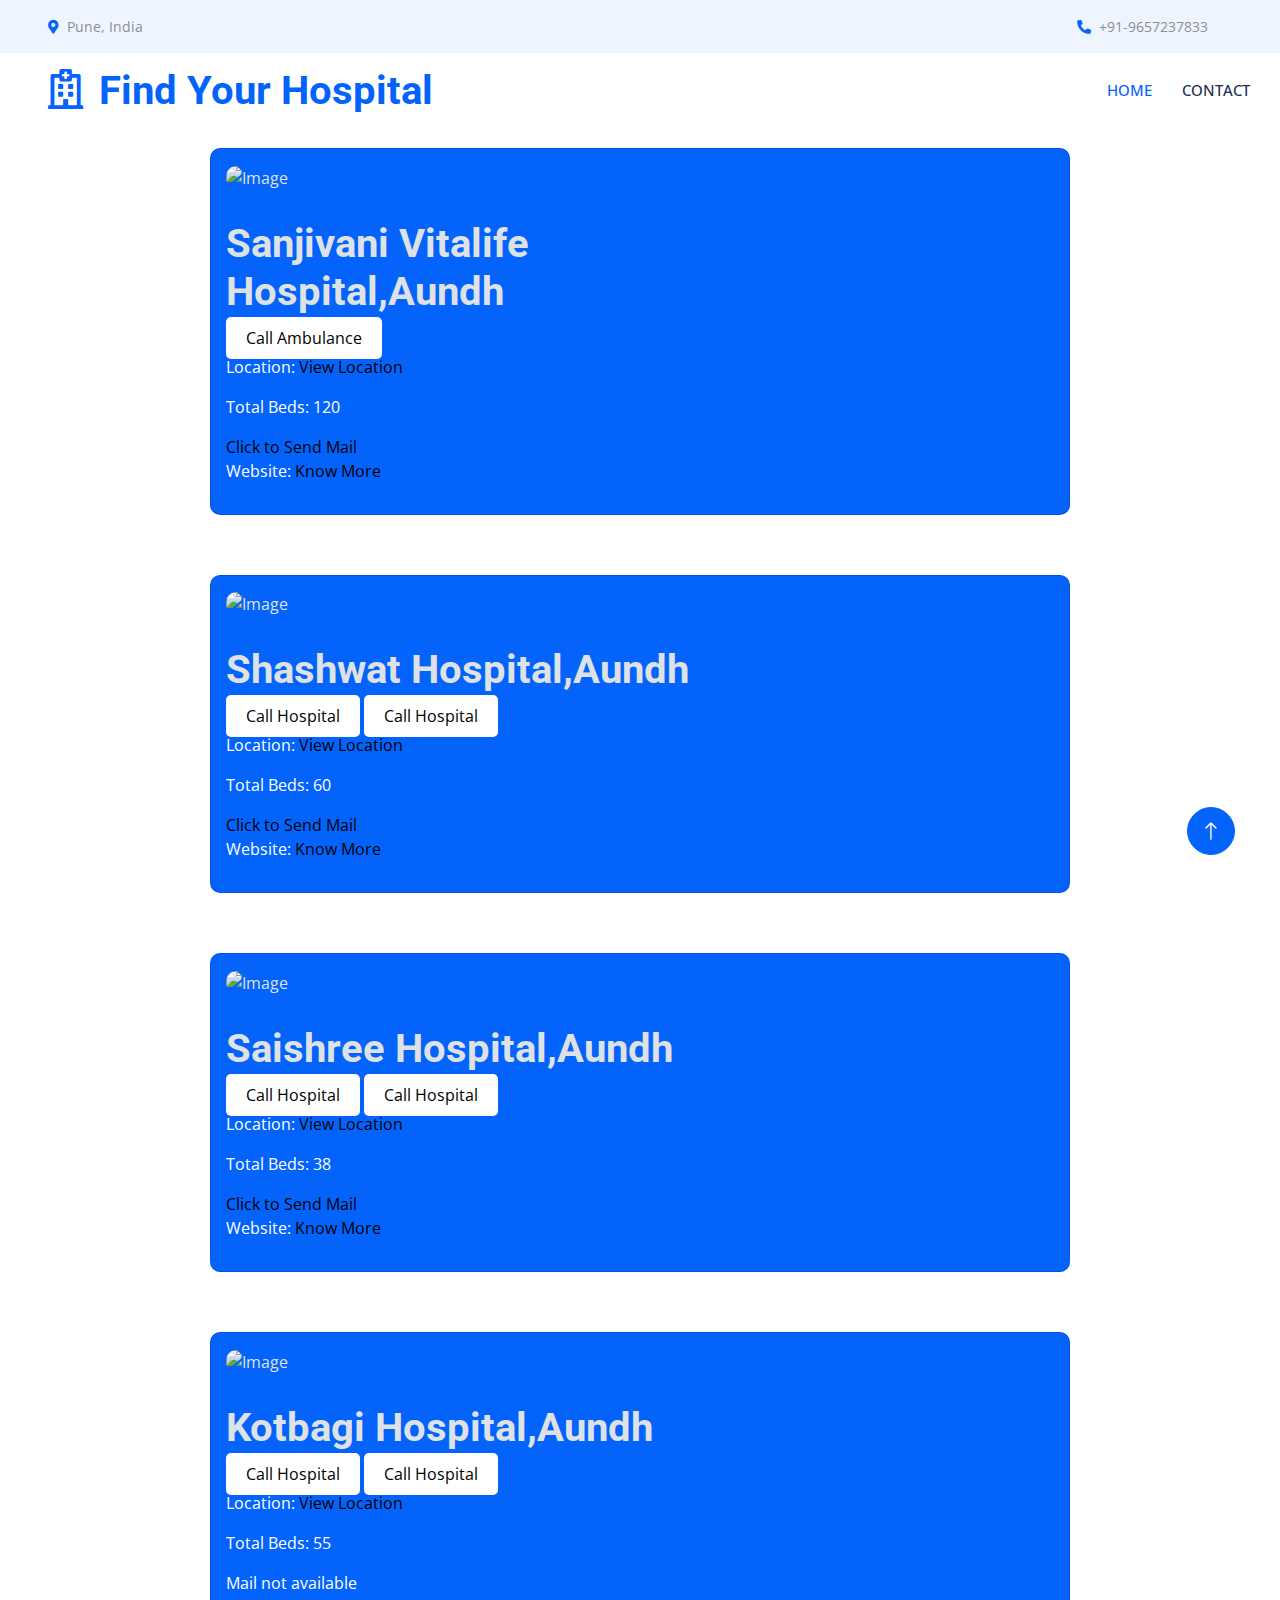
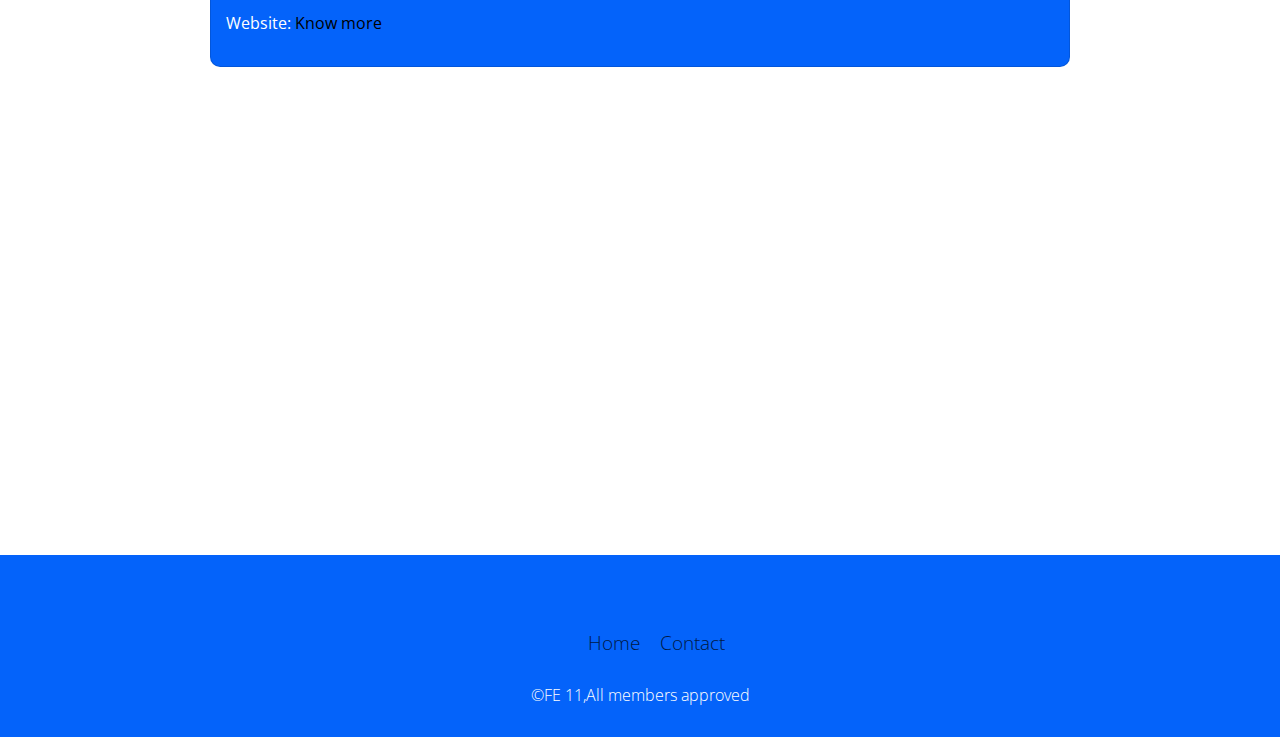
==== aundh.html @ 2755792e "Update aundh.html" ====
<!DOCTYPE html>
<html lang="en" data-bs-theme="dark">

<head>
    <meta charset="utf-8">
    <title>Find Your Hospital</title>
    <meta content="width=device-width, initial-scale=1.0" name="viewport">
    <meta content="" name="keywords">
    <meta content="" name="description">
    <!-- Favicon -->
    <link href="img/favicon.ico" rel="icon">
    <link href="https://cdn.jsdelivr.net/npm/bootstrap@5.3.3/dist/css/bootstrap.min.css" rel="stylesheet" integrity="sha384-QWTKZyjpPEjISv5WaRU9OFeRpok6YctnYmDr5pNlyT2bRjXh0JMhjY6hW+ALEwIH" crossorigin="anonymous">

    <!-- Google Web Fonts -->
    <link rel="preconnect" href="https://fonts.googleapis.com">
    <link rel="preconnect" href="https://fonts.gstatic.com" crossorigin>
    <link href="https://fonts.googleapis.com/css2?family=Open+Sans:wght@400;500&family=Roboto:wght@500;700;900&display=swap" rel="stylesheet"> 

    <!-- Icon Font Stylesheet -->
    <link href="https://cdnjs.cloudflare.com/ajax/libs/font-awesome/5.10.0/css/all.min.css" rel="stylesheet">
    <link href="https://cdn.jsdelivr.net/npm/bootstrap-icons@1.4.1/font/bootstrap-icons.css" rel="stylesheet">

    <!-- Libraries Stylesheet -->
    <link href="lib/animate/animate.min.css" rel="stylesheet">
    <link href="lib/owlcarousel/assets/owl.carousel.min.css" rel="stylesheet">
    <link href="lib/tempusdominus/css/tempusdominus-bootstrap-4.min.css" rel="stylesheet" />

    <!-- Customized Bootstrap Stylesheet -->
    <link href="css/bootstrap.min.css" rel="stylesheet">

    <!-- Template Stylesheet -->
    <link href="css/style.css" rel="stylesheet">
        <link href="css/areas.css" rel="stylesheet">
</head>

<body>
 <!-- Spinner Start -->
    <div id="spinner" class="show bg-white position-fixed translate-middle w-100 vh-100 top-50 start-50 d-flex align-items-center justify-content-center">
        <div class="spinner-grow text-primary" style="width: 3rem; height: 3rem;" role="status">
            <span class="sr-only">Loading...</span>
        </div>
    </div>
    <!-- Spinner End -->


    <!-- Topbar Start -->
    <div class="container-fluid bg-light p-0 wow fadeIn" data-wow-delay="0.1s">
        <div class="row gx-0 d-none d-lg-flex">
            <div class="col-lg-7 px-5 text-start">
                <div class="h-100 d-inline-flex align-items-center py-3 me-4">
                    <small class="fa fa-map-marker-alt text-primary me-2"></small>
                    <small>Pune, India</small>
                </div>
                
            </div>
            <div class="col-lg-5 px-5 text-end">
                <div class="h-100 d-inline-flex align-items-center py-3 me-4">
                    <small class="fa fa-phone-alt text-primary me-2"></small>
                    <small>+91-9657237833</small>
                </div>
               
            </div>
        </div>
    </div>
    <!-- Topbar End -->


    <!-- Navbar Start -->
    <nav class="navbar navbar-expand-lg bg-white navbar-light sticky-top p-0 wow fadeIn" data-wow-delay="0.1s">
        <a href="index.html" class="navbar-brand d-flex align-items-center px-4 px-lg-5">
            <h1 class="m-0 text-primary"><i class="far fa-hospital me-3"></i>Find Your Hospital</h1>
        </a>
        <button type="button" class="navbar-toggler me-4" data-bs-toggle="collapse" data-bs-target="#navbarCollapse">
            <span class="navbar-toggler-icon"></span>
        </button>
        <div class="collapse navbar-collapse" id="navbarCollapse">
            <div class="navbar-nav ms-auto p-4 p-lg-0">
                <a href="index.html" class="nav-item nav-link active">Home</a>
               
                
               
                <a href="tel:9657237833" class="nav-item nav-link">Contact</a>
          
    </nav>
    <!-- Navbar End -->


         <div class="container" style="padding: 20px; max-width: 900px; margin: 0 auto;">
    <div class="card">
      <div class="card-image">
        <img src="https://5bestincity.com/profileimages/india/sanjivani-vitalife-hospital-private-hospitals-pune-maharashtra/30312-bb67f-1.jpg" alt="Image">
      </div>
      <div class="card-body">
        <h1 class="card-title">Sanjivani Vitalife Hospital,Aundh</h1>
        <p class="card-text">
          <a class="btnambulance" href="tel: 020 6764 3200">Call Ambulance</a>
          <!-- <p>Hospital Number: takaycha rahilay</p> -->
          <p>Location: <a href="https://maps.app.goo.gl/u9m7sqUvVxscBRzQ8">View Location</a></p>
          <p>Total Beds: 120 </p>
          <a href= "mailto: info@sanjivanivitalife.in"> Click to Send Mail</a>
          <p>Website: <a href="https://www.vitalife.in/">Know More</a> </p>
        </p>
      </div>
    </div>
  </div>

  <div class="container">
    <div class="card">
      <div class="card-image">
        <img src="https://images1-fabric.practo.com/shashwat-hospital-pune-1467624453-577a2c0591c6d.jpg" alt="Image">
      </div>
      <div class="card-body">
        <h1 class="card-title">Shashwat Hospital,Aundh</h1>
        <p class="card-text">
          <a class="btnambulance" href="tel: 02067296464">Call Hospital</a>
          <a class="btnambulance" href="tel: 080 4806 0580">Call Hospital</a>
          <p>Location: <a href="https://maps.app.goo.gl/CyqmdDDuypFHEJEX7">View Location</a></p>
          <p>Total Beds: 60 </p>
          <a href= "mailto: shashwathospital@gmail.com"> Click to Send Mail</a>
          <p>Website: <a href="https://shashwathospitalaundh.in/">Know More</a> </p>
        </p>
      </div>
    </div>
  </div>

  <div class="container">
    <div class="card">
      <div class="card-image">
        <img src="https://doctorlistingingestionpr.blob.core.windows.net/doctorprofilepic/1644307471863_HospitalFacilityImages_P_Saishree.jpg" alt="Image">
      </div>
      <div class="card-body">
        <h1 class="card-title">Saishree Hospital,Aundh</h1>
        <p class="card-text">
          <a class="btnambulance" href="tel: 02067448600">Call Hospital</a>
          <a class="btnambulance" href="tel: 9822513374">Call Hospital</a>
          <p>Location: <a href="https://maps.app.goo.gl/pavgRaS9gNff2eHBA">View Location</a></p>
          <p>Total Beds: 38 </p>
          <a href= "mailto: info@saishreehospital.org"> Click to Send Mail</a>
          <p>Website: <a href="http://www.saishreehospital.org/">Know More</a> </p>
        </p>
      </div>
    </div>
  </div>

  <div class="container">
    <div class="card">
      <div class="card-image">
        <img src="https://lh3.googleusercontent.com/p/AF1QipM_6J80tnK3FLQEEgxPIr624trq8rTRMiKYvZ0L=s1360-w1360-h1020" alt="Image">
      </div>
      <div class="card-body">
        <h1 class="card-title">Kotbagi Hospital,Aundh</h1>
        <p class="card-text">
          <a class="btnambulance" href="tel: 02043100400">Call Hospital</a>
          <a class="btnambulance" href="tel: 076204 42624">Call Hospital</a>
         
          <p>Location: <a href="https://maps.app.goo.gl/GnNX7ZPBNUvnATZm6">View Location</a></p>
          <p>Total Beds: 55</p>
          <p> Mail not available</p>
          <p>Website: <a href="http://www.kotbagihospital.org/">Know more</a> </p>
        </p>
      </div>
    </div>
  </div>
     
<footer class="footer">
    <div class="waves">
      <div class="wave" id="wave1"></div>
      <div class="wave" id="wave2"></div>
      <div class="wave" id="wave3"></div>
      <div class="wave" id="wave4"></div>
    </div>
    <ul class="social-icon">
      <li class="social-icon__item"><a class="social-icon__link" href="https://www.facebook.com/">
          <ion-icon name="logo-facebook"></ion-icon>
        </a></li>
      <li class="social-icon__item"><a class="social-icon__link" href="https://twitter.com/?lang=en">
          <ion-icon name="logo-twitter"></ion-icon>
        </a></li>
      <li class="social-icon__item"><a class="social-icon__link" href="">
          <ion-icon name="logo-linkedin"></ion-icon>
        </a></li>
      <li class="social-icon__item"><a class="social-icon__link" href="https://www.instagram.com/">
          <ion-icon name="logo-instagram"></ion-icon>
        </a></li>
    </ul>
    <ul class="menu">
      <li class="menu__item"><a class="menu__link" href="#">Home</a></li>
     
      <li class="menu__item"><a class="menu__link" href="#">Contact</a></li>

    </ul>
    <p>&copy;FE 11,All members approved</p>
  </footer>
   
  <script type="module" src="https://unpkg.com/ionicons@5.5.2/dist/ionicons/ionicons.esm.js"></script>
  <script nomodule src="https://unpkg.com/ionicons@5.5.2/dist/ionicons/ionicons.js"></script>



    <!-- Back to Top -->
    <a href="#" class="btn btn-lg btn-primary btn-lg-square rounded-circle back-to-top"><i class="bi bi-arrow-up"></i></a>


    <!-- JavaScript Libraries -->
    <script src="https://code.jquery.com/jquery-3.4.1.min.js"></script>
    <script src="https://cdn.jsdelivr.net/npm/bootstrap@5.0.0/dist/js/bootstrap.bundle.min.js"></script>
    <script src="lib/wow/wow.min.js"></script>
    <script src="lib/easing/easing.min.js"></script>
    <script src="lib/waypoints/waypoints.min.js"></script>
    <script src="lib/counterup/counterup.min.js"></script>
    <script src="lib/owlcarousel/owl.carousel.min.js"></script>
    <script src="lib/tempusdominus/js/moment.min.js"></script>
    <script src="lib/tempusdominus/js/moment-timezone.min.js"></script>
    <script src="lib/tempusdominus/js/tempusdominus-bootstrap-4.min.js"></script>
    <script src="https://cdn.jsdelivr.net/npm/bootstrap@5.3.3/dist/js/bootstrap.bundle.min.js" integrity="sha384-YvpcrYf0tY3lHB60NNkmXc5s9fDVZLESaAA55NDzOxhy9GkcIdslK1eN7N6jIeHz" crossorigin="anonymous"></script>
    <!-- Template Javascript -->
    <script src="js/main.js"></script>
                
</body>

</html>
---- css/style.css ----
/********** Template CSS **********/
:root {
    --primary: #0463FA;
    --light: #EFF5FF;
    --dark: #1B2C51;
}

.fw-medium {
    font-weight: 500 !important;
}

.fw-bold {
    font-weight: 700 !important;
}

.fw-black {
    font-weight: 900 !important;
}

.back-to-top {
    position: fixed;
    display: none;
    right: 45px;
    bottom: 45px;
    z-index: 99;
}


/*** Spinner ***/
#spinner {
    opacity: 0;
    visibility: hidden;
    transition: opacity .5s ease-out, visibility 0s linear .5s;
    z-index: 99999;
}

#spinner.show {
    transition: opacity .5s ease-out, visibility 0s linear 0s;
    visibility: visible;
    opacity: 1;
}


/*** Button ***/
.btn {
    font-weight: 500;
    transition: .5s;
}

.btn.btn-primary,
.btn.btn-secondary {
    color: #FFFFFF;
}

.btn-square {
    width: 38px;
    height: 38px;
}

.btn-sm-square {
    width: 32px;
    height: 32px;
}

.btn-lg-square {
    width: 48px;
    height: 48px;
}

.btn-square,
.btn-sm-square,
.btn-lg-square {
    padding: 0;
    display: flex;
    align-items: center;
    justify-content: center;
    font-weight: normal;
}


/*** Navbar ***/
.navbar .dropdown-toggle::after {
    border: none;
    content: "\f107";
    font-family: "Font Awesome 5 Free";
    font-weight: 900;
    vertical-align: middle;
    margin-left: 8px;
}

.navbar .navbar-nav .nav-link {
    margin-right: 30px;
    padding: 25px 0;
    color: #FFFFFF;
    font-size: 15px;
    font-weight: 500;
    text-transform: uppercase;
    outline: none;
}

.navbar .navbar-nav .nav-link:hover,
.navbar .navbar-nav .nav-link.active {
    color: var(--primary);
}

@media (max-width: 991.98px) {
    .navbar .navbar-nav .nav-link  {
        margin-right: 0;
        padding: 10px 0;
    }

    .navbar .navbar-nav {
        border-top: 1px solid #EEEEEE;
    }
}

.navbar .navbar-brand,
.navbar a.btn {
    height: 75px;
}

.navbar .navbar-nav .nav-link {
    color: var(--dark);
    font-weight: 500;
}

.navbar.sticky-top {
    top: -100px;
    transition: .5s;
}

@media (min-width: 992px) {
    .navbar .nav-item .dropdown-menu {
        display: block;
        border: none;
        margin-top: 0;
        top: 150%;
        opacity: 0;
        visibility: hidden;
        transition: .5s;
    }

    .navbar .nav-item:hover .dropdown-menu {
        top: 100%;
        visibility: visible;
        transition: .5s;
        opacity: 1;
    }
}


/*** Header ***/
.header-carousel .owl-carousel-text {
    position: absolute;
    width: 100%;
    height: 100%;
    padding: 3rem;
    top: 0;
    left: 0;
    display: flex;
    align-items: center;
    justify-content: center;
    text-shadow: 0 0 30px rgba(0, 0, 0, .1);
}

.header-carousel .owl-nav {
    position: absolute;
    width: 200px;
    height: 45px;
    bottom: 30px;
    left: 50%;
    transform: translateX(-50%);
    display: flex;
    justify-content: space-between;
}

.header-carousel .owl-nav .owl-prev,
.header-carousel .owl-nav .owl-next {
    width: 45px;
    height: 45px;
    display: flex;
    align-items: center;
    justify-content: center;
    color: #FFFFFF;
    background: transparent;
    border: 1px solid #FFFFFF;
    border-radius: 45px;
    font-size: 22px;
    transition: .5s;
}

.header-carousel .owl-nav .owl-prev:hover,
.header-carousel .owl-nav .owl-next:hover {
    background: var(--primary);
    border-color: var(--primary);
}

.header-carousel .owl-dots {
    position: absolute;
    height: 45px;
    bottom: 30px;
    left: 50%;
    transform: translateX(-50%);
    display: flex;
    align-items: center;
    justify-content: center;
}

.header-carousel .owl-dot {
    position: relative;
    display: inline-block;
    margin: 0 5px;
    width: 15px;
    height: 15px;
    background: transparent;
    border: 1px solid #FFFFFF;
    border-radius: 15px;
    transition: .5s;
}

.header-carousel .owl-dot::after {
    position: absolute;
    content: "";
    width: 5px;
    height: 5px;
    top: 4px;
    left: 4px;
    background: #FFFFFF;
    border-radius: 5px;
}

.header-carousel .owl-dot.active {
    background: var(--primary);
    border-color: var(--primary);
}



.btnambulance {
  background-color: white;
  color: black;
  border: none;
  padding: 10px 20px;
  border-radius: 5px;
  cursor: pointer;
  font-size: 1em; /* Initial font size */
  white-space: nowrap; /* Prevent text from wrapping */
  overflow: hidden; /* Hide overflowed text */
  text-overflow: ellipsis; /* Display ellipsis for overflowed text */
}


.btnlocation {

    background-color: #0463FA;
    color: white;  /* Text color inside the button */
    border: none;
    padding: 20px 40px ;/* Adjust padding as needed */
    border-radius: 5px;  /* Adjust corner roundness */
    cursor: pointer;  /* Indicates clickable element */
    margin-bottom: 40px;
    margin-right: 40px;
    text-align: center;
    font-family: "Poppins", sans-serif;
    font-weight: 100;
    font-style: normal;
  }
  

  .containerbtns{
    display: grid;
    grid-template-columns: 1fr 1fr 1fr;
    grid-template-columns: 1fr 1fr ;

  }


  #ambuhead{
      color: red;
  }

  p{
    color: white;
  }

  


  .mainh1{
    display: flex;
    font-family: Google Sans, Helvetica Neue, sans-serif;
    color: blue;
    justify-content: center;
  
}
/*Footer with waves*/

body{
    background:white;
  }
  .footer {
    position: relative;
    background: #0463FA;
    min-height: 100px;
    padding: 20px 50px;
    display: flex;
    justify-content: center;
    align-items: center;
    flex-direction: column;
    margin-top:35%;
  }
  
  .social-icon,
  .menu {
    position: relative;
    display: flex;
    justify-content: center;
    align-items: center;
    margin: 10px 0;
    flex-wrap: wrap;
  }
  
  .social-icon__item,
  .menu__item {
    list-style: none;
  }
  
  .social-icon__link {
    font-size: 2rem;
    color: #fff;
    margin: 0 10px;
    display: inline-block;
    transition: 0.5s;
  }
  .social-icon__link:hover {
    transform: translateY(-10px);
  }
  
  .menu__link {
    font-size: 1.2rem;
    color: #fff;
    margin: 0 10px;
    display: inline-block;
    transition: 0.5s;
    text-decoration: none;
    opacity: 0.75;
    font-weight: 300;
  }
  .menu__link:hover{
      color: white;
  }
  
  .menu__link:hover {
    opacity: 1;
  }
  
  .footer p {
    color: #fff;
    margin: 15px 0 10px 0;
    font-size: 1rem;
    font-weight: 300;
  }
  
  .wave {
    position: absolute;
    top: -100px;
    left: 0;
    width: 100%;
    height: 100px;
    background: url("https://i.imgur.com/ZAts69f.png");
    background-size: 1000px 100px;
  }
  
  .wave#wave1 {
    z-index: 1000;
    opacity: 1;
    bottom: 0;
    animation: animateWaves 4s linear infinite;
  }
  
  .wave#wave2 {
    z-index: 999;
    opacity: 0.5;
    bottom: 10px;
    animation: animate 4s linear infinite !important;
  }
  
  .wave#wave3 {
    z-index: 1000;
    opacity: 0.2;
    bottom: 15px;
    animation: animateWaves 3s linear infinite;
  }
  
  .wave#wave4 {
    z-index: 999;
    opacity: 0.7;
    bottom: 20px;
    animation: animate 3s linear infinite;
  }
  
  @keyframes animateWaves {
    0% {
      background-position-x: 1000px;
    }
    100% {
      background-positon-x: 0px;
    }
  }
  
  @keyframes animate {
    0% {
      background-position-x: -1000px;
    }
    100% {
      background-positon-x: 0px;
    }
  }
---- css/areas.css ----
.container {
      padding: 20px; /* Add some padding for better look */
      max-width: 900px; /* Set a maximum width for responsive design */
      margin: 0 auto; /* Center the container horizontally */
    }

    .card {
      background-color: #0463FA; /* Light gray background */
      border-radius: 10px; /* Add rounded corners */
      margin-bottom: 20px; /* Add space between cards */
      display: flex; /* Arrange content side-by-side */
      position: relative; /* Needed for hover effect */
    }

    .card-image {
      width: 40%; /* Set width for image section */
      padding: 15px; /* Add some padding inside image section */
      position: relative;
    }

    .card-image img {
      width: 100%; /* Make image fill the image section width */
      height: 100%; /* Allow image to retain its aspect ratio */
      border-radius: 10px; /* Apply rounded corners to images */
      transition: transform 0.3s ease-in-out; /* Smooth transition effect */
    }

    .card-image:hover img {
      width:300px;
      height: 300px;
      transform: scale(1.2); /* Increase image size on hover */
    }

    .card-body {
      width: 60%; /* Set width for text section */
      padding: 15px; /* Add some padding inside text section */
    }

    .card-title {
      margin-bottom: 10px; /* Add space between title and text */
    }

    .card-text {
      text-align: justify; /* Justify text for better readability */
      margin-bottom: 5px; /* Add some space between text and small text */
    }

    .text-body-secondary {
      font-size: 0.8rem; /* Set font size for small text */
      color: #888; /* Set color for small text */
    }
a{
  text-decoration: none;
}

a:link {
  color: #000000;
}

a:visited {
  color: #000000;
}

a:hover {
  color: #36d3a2;
}

h3{
  color: hsl(0, 97%, 50%);
}
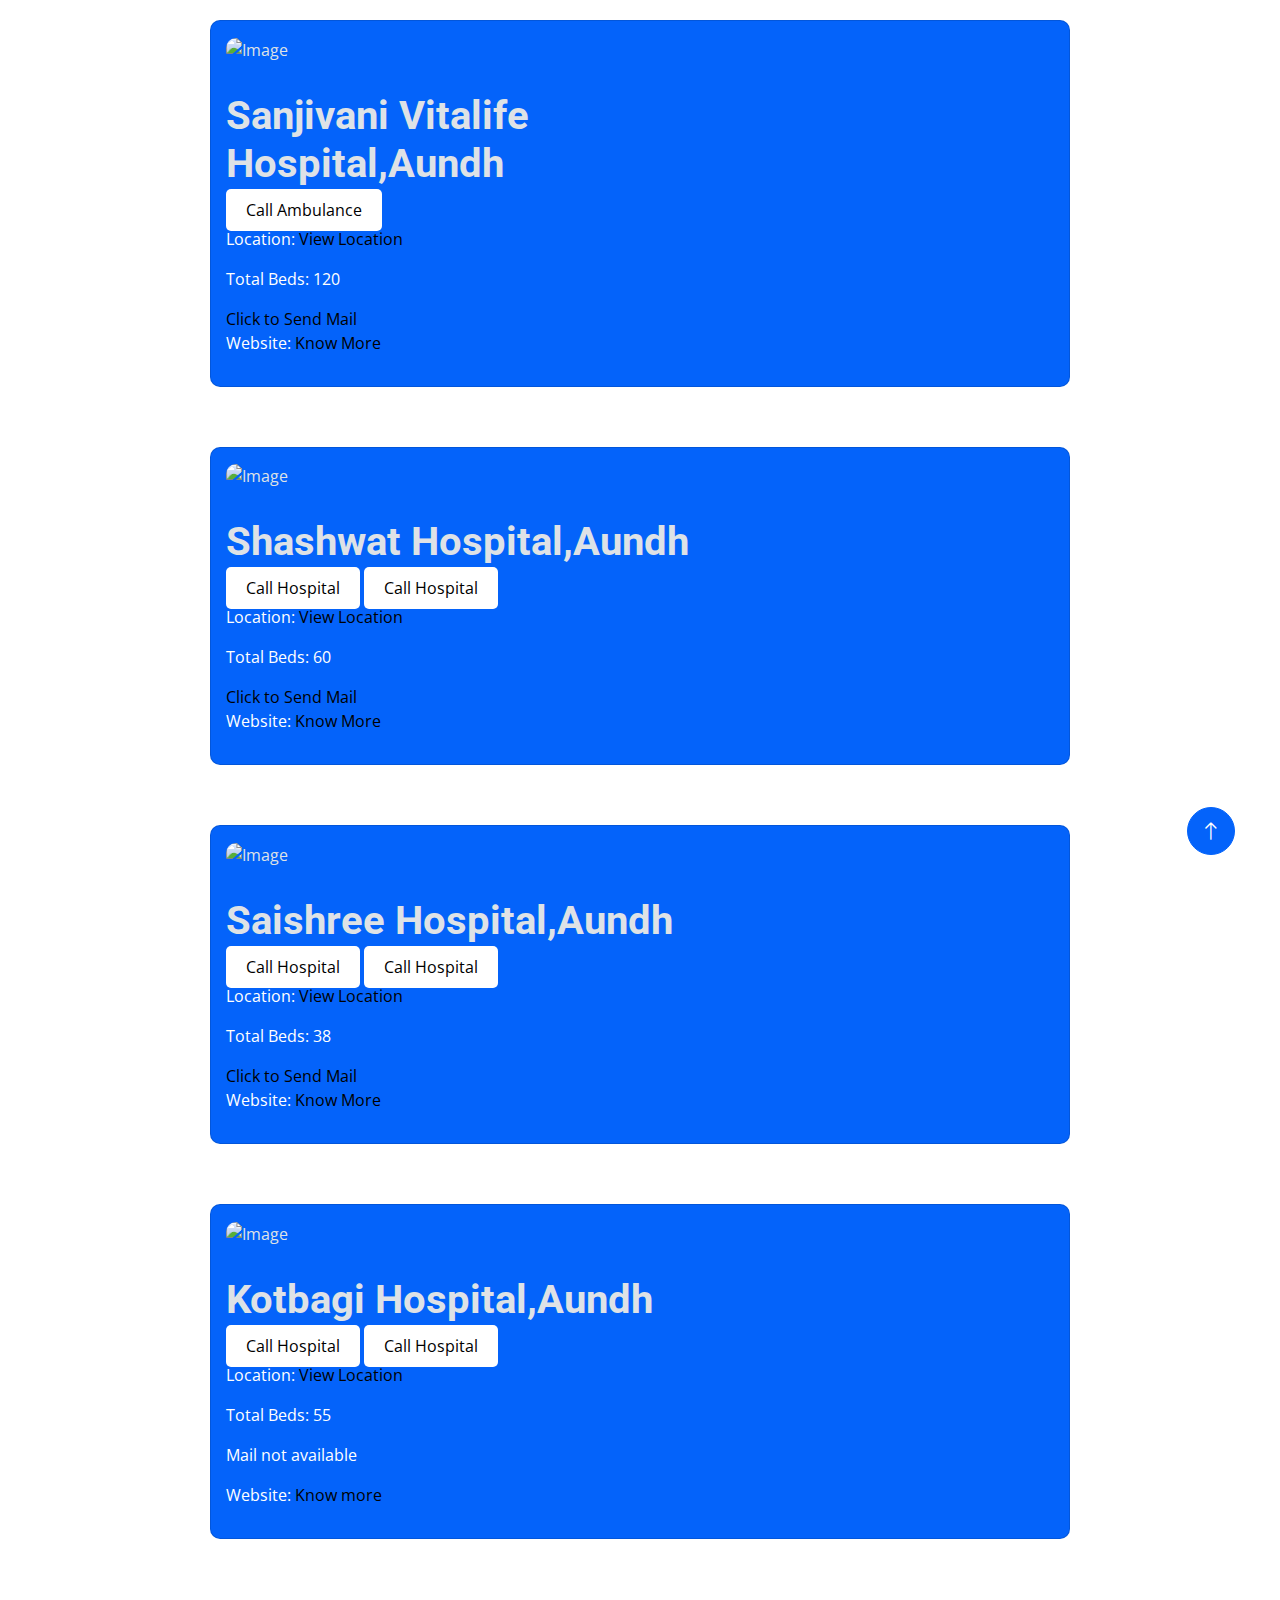
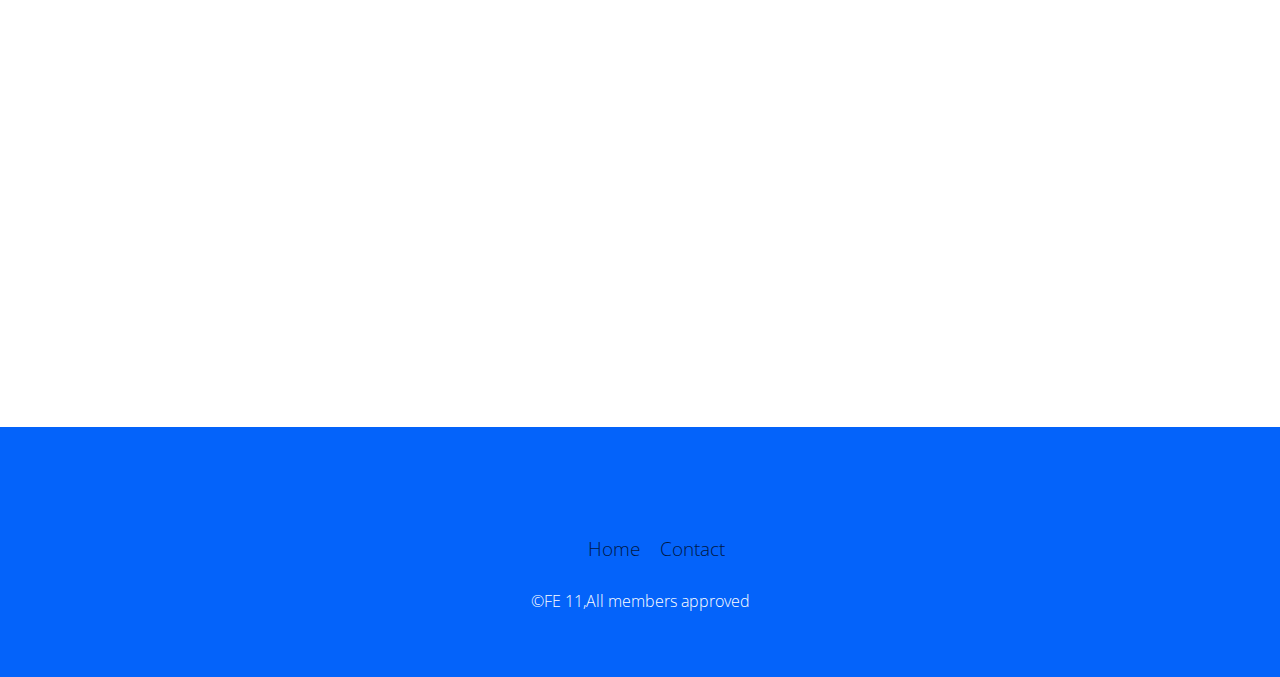
==== commit 2b9aa349: "Update aundh.html" ====
--- a/aundh.html
+++ b/aundh.html
@@ -30,7 +30,79 @@
 
     <!-- Template Stylesheet -->
     <link href="css/style.css" rel="stylesheet">
-        <link href="css/areas.css" rel="stylesheet">
+<!--         <link href="css/areas.css" rel="stylesheet"> -->
+    <style rel="text/css">
+    .container {
+      padding: 20px; /* Add some padding for better look */
+      max-width: 900px; /* Set a maximum width for responsive design */
+      margin: 0 auto; /* Center the container horizontally */
+    }
+
+    .card {
+      background-color: #0463FA; /* Light gray background */
+      border-radius: 10px; /* Add rounded corners */
+      margin-bottom: 20px; /* Add space between cards */
+      display: flex; /* Arrange content side-by-side */
+      position: relative; /* Needed for hover effect */
+    }
+
+    .card-image {
+      width: 40%; /* Set width for image section */
+      padding: 15px; /* Add some padding inside image section */
+      position: relative;
+    }
+
+    .card-image img {
+      width: 100%; /* Make image fill the image section width */
+      height: 100%; /* Allow image to retain its aspect ratio */
+      border-radius: 10px; /* Apply rounded corners to images */
+      transition: transform 0.3s ease-in-out; /* Smooth transition effect */
+    }
+
+    .card-image:hover img {
+      width:300px;
+      height: 300px;
+      transform: scale(1.2); /* Increase image size on hover */
+    }
+
+    .card-body {
+      width: 60%; /* Set width for text section */
+      padding: 15px; /* Add some padding inside text section */
+    }
+
+    .card-title {
+      margin-bottom: 10px; /* Add space between title and text */
+    }
+
+    .card-text {
+      text-align: justify; /* Justify text for better readability */
+      margin-bottom: 5px; /* Add some space between text and small text */
+    }
+
+    .text-body-secondary {
+      font-size: 0.8rem; /* Set font size for small text */
+      color: #888; /* Set color for small text */
+    }
+a{
+  text-decoration: none;
+}
+
+a:link {
+  color: #000000;
+}
+
+a:visited {
+  color: #000000;
+}
+
+a:hover {
+  color: #36d3a2;
+}
+
+h3{
+  color: hsl(0, 97%, 50%);
+}
+        </style>
 </head>
 
 <body>
@@ -44,7 +116,7 @@
 
 
     <!-- Topbar Start -->
-    <div class="container-fluid bg-light p-0 wow fadeIn" data-wow-delay="0.1s">
+<!--     <div class="container-fluid bg-light p-0 wow fadeIn" data-wow-delay="0.1s">
         <div class="row gx-0 d-none d-lg-flex">
             <div class="col-lg-7 px-5 text-start">
                 <div class="h-100 d-inline-flex align-items-center py-3 me-4">
@@ -66,7 +138,7 @@
 
 
     <!-- Navbar Start -->
-    <nav class="navbar navbar-expand-lg bg-white navbar-light sticky-top p-0 wow fadeIn" data-wow-delay="0.1s">
+   <!-- <nav class="navbar navbar-expand-lg bg-white navbar-light sticky-top p-0 wow fadeIn" data-wow-delay="0.1s">
         <a href="index.html" class="navbar-brand d-flex align-items-center px-4 px-lg-5">
             <h1 class="m-0 text-primary"><i class="far fa-hospital me-3"></i>Find Your Hospital</h1>
         </a>
@@ -81,7 +153,7 @@
                
                 <a href="tel:9657237833" class="nav-item nav-link">Contact</a>
           
-    </nav>
+    </nav> -->
     <!-- Navbar End -->
 
 
--- a/css/style.css
+++ b/css/style.css
@@ -271,6 +271,7 @@
     display: grid;
     grid-template-columns: 1fr 1fr 1fr;
     grid-template-columns: 1fr 1fr ;
+    padding-top:195px;  
 
   }
 
@@ -301,7 +302,7 @@
   .footer {
     position: relative;
     background: #0463FA;
-    min-height: 100px;
+    height: 250px;
     padding: 20px 50px;
     display: flex;
     justify-content: center;
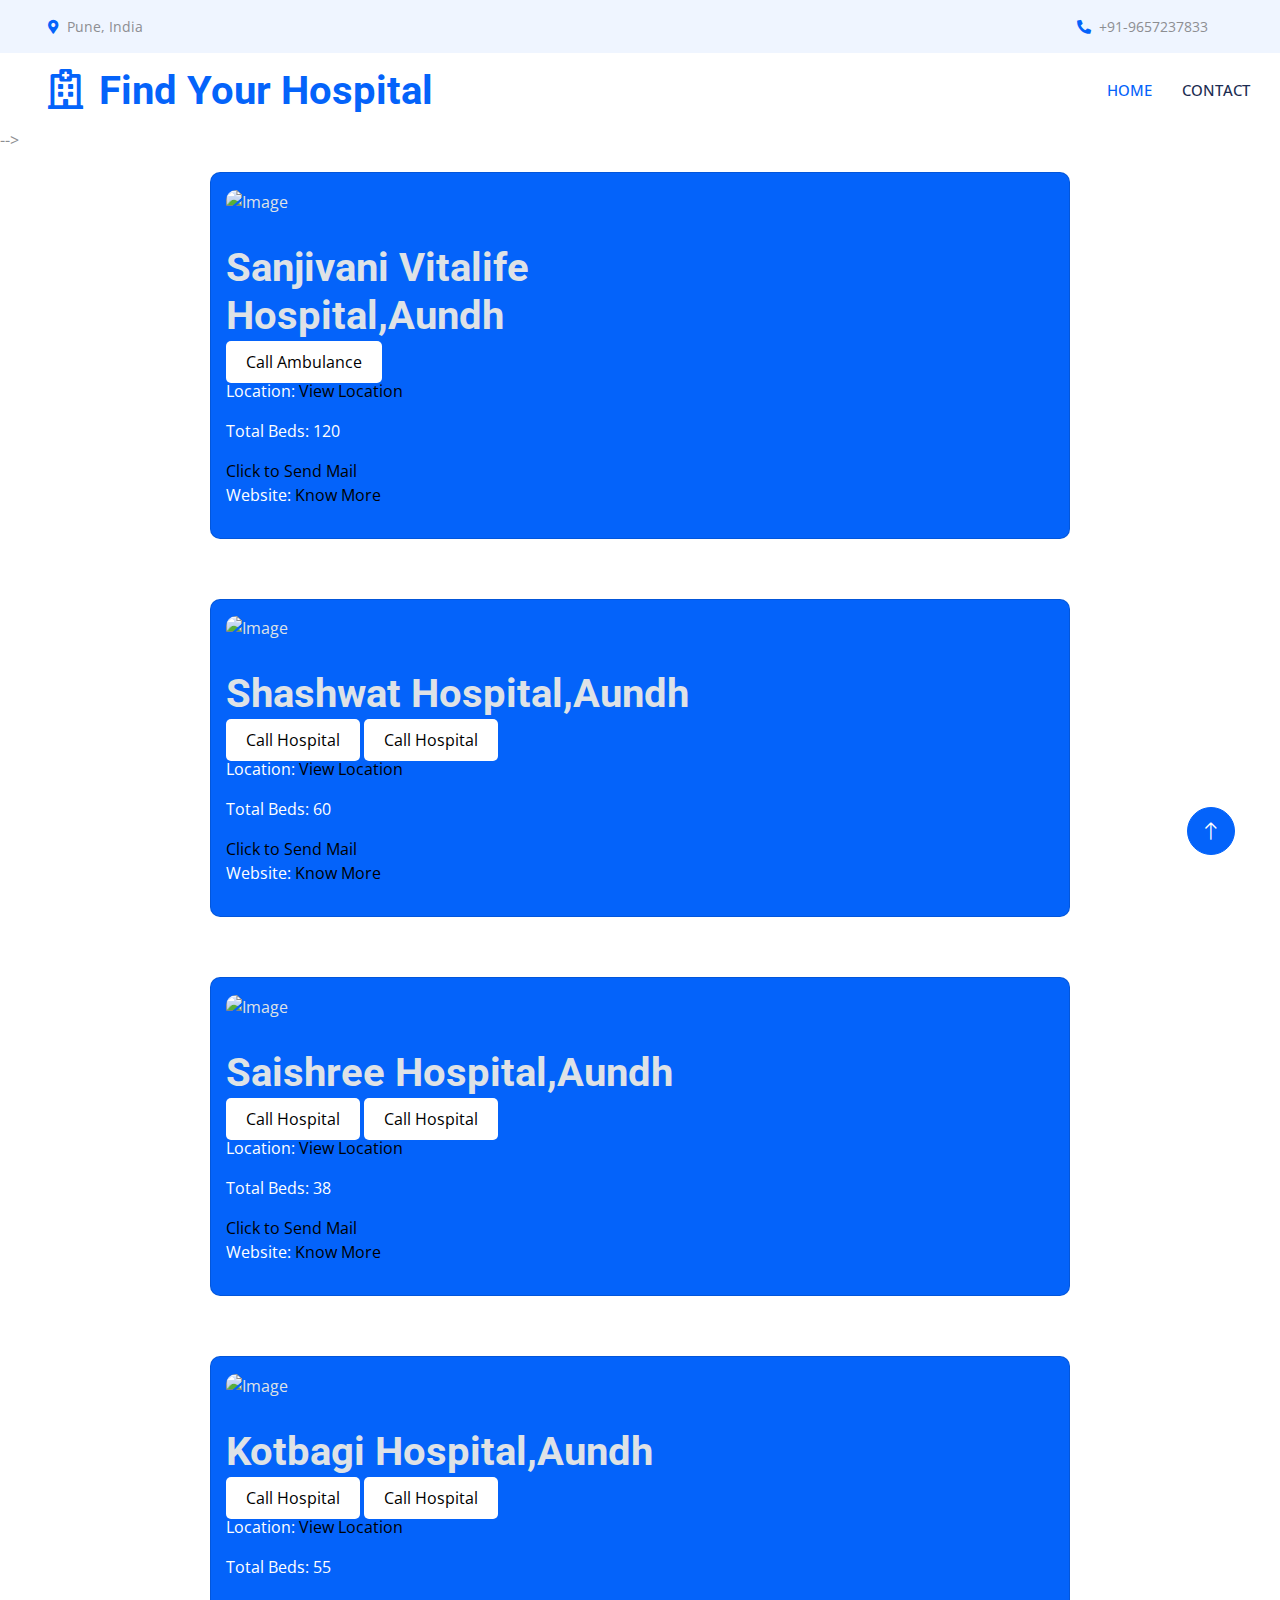
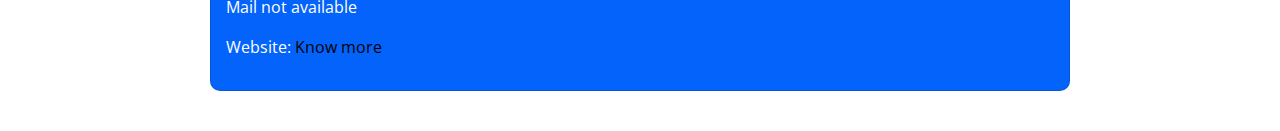
==== commit 38152e09: "Update aundh.html" ====
--- a/aundh.html
+++ b/aundh.html
@@ -116,7 +116,7 @@
 
 
     <!-- Topbar Start -->
-<!--     <div class="container-fluid bg-light p-0 wow fadeIn" data-wow-delay="0.1s">
+   <div class="container-fluid bg-light p-0 wow fadeIn" data-wow-delay="0.1s">
         <div class="row gx-0 d-none d-lg-flex">
             <div class="col-lg-7 px-5 text-start">
                 <div class="h-100 d-inline-flex align-items-center py-3 me-4">
@@ -138,7 +138,7 @@
 
 
     <!-- Navbar Start -->
-   <!-- <nav class="navbar navbar-expand-lg bg-white navbar-light sticky-top p-0 wow fadeIn" data-wow-delay="0.1s">
+ <nav class="navbar navbar-expand-lg bg-white navbar-light sticky-top p-0 wow fadeIn" data-wow-delay="0.1s">
         <a href="index.html" class="navbar-brand d-flex align-items-center px-4 px-lg-5">
             <h1 class="m-0 text-primary"><i class="far fa-hospital me-3"></i>Find Your Hospital</h1>
         </a>
@@ -234,7 +234,7 @@
     </div>
   </div>
      
-<footer class="footer">
+<!-- <footer class="footer">
     <div class="waves">
       <div class="wave" id="wave1"></div>
       <div class="wave" id="wave2"></div>
@@ -262,7 +262,7 @@
 
     </ul>
     <p>&copy;FE 11,All members approved</p>
-  </footer>
+  </footer> -->
    
   <script type="module" src="https://unpkg.com/ionicons@5.5.2/dist/ionicons/ionicons.esm.js"></script>
   <script nomodule src="https://unpkg.com/ionicons@5.5.2/dist/ionicons/ionicons.js"></script>
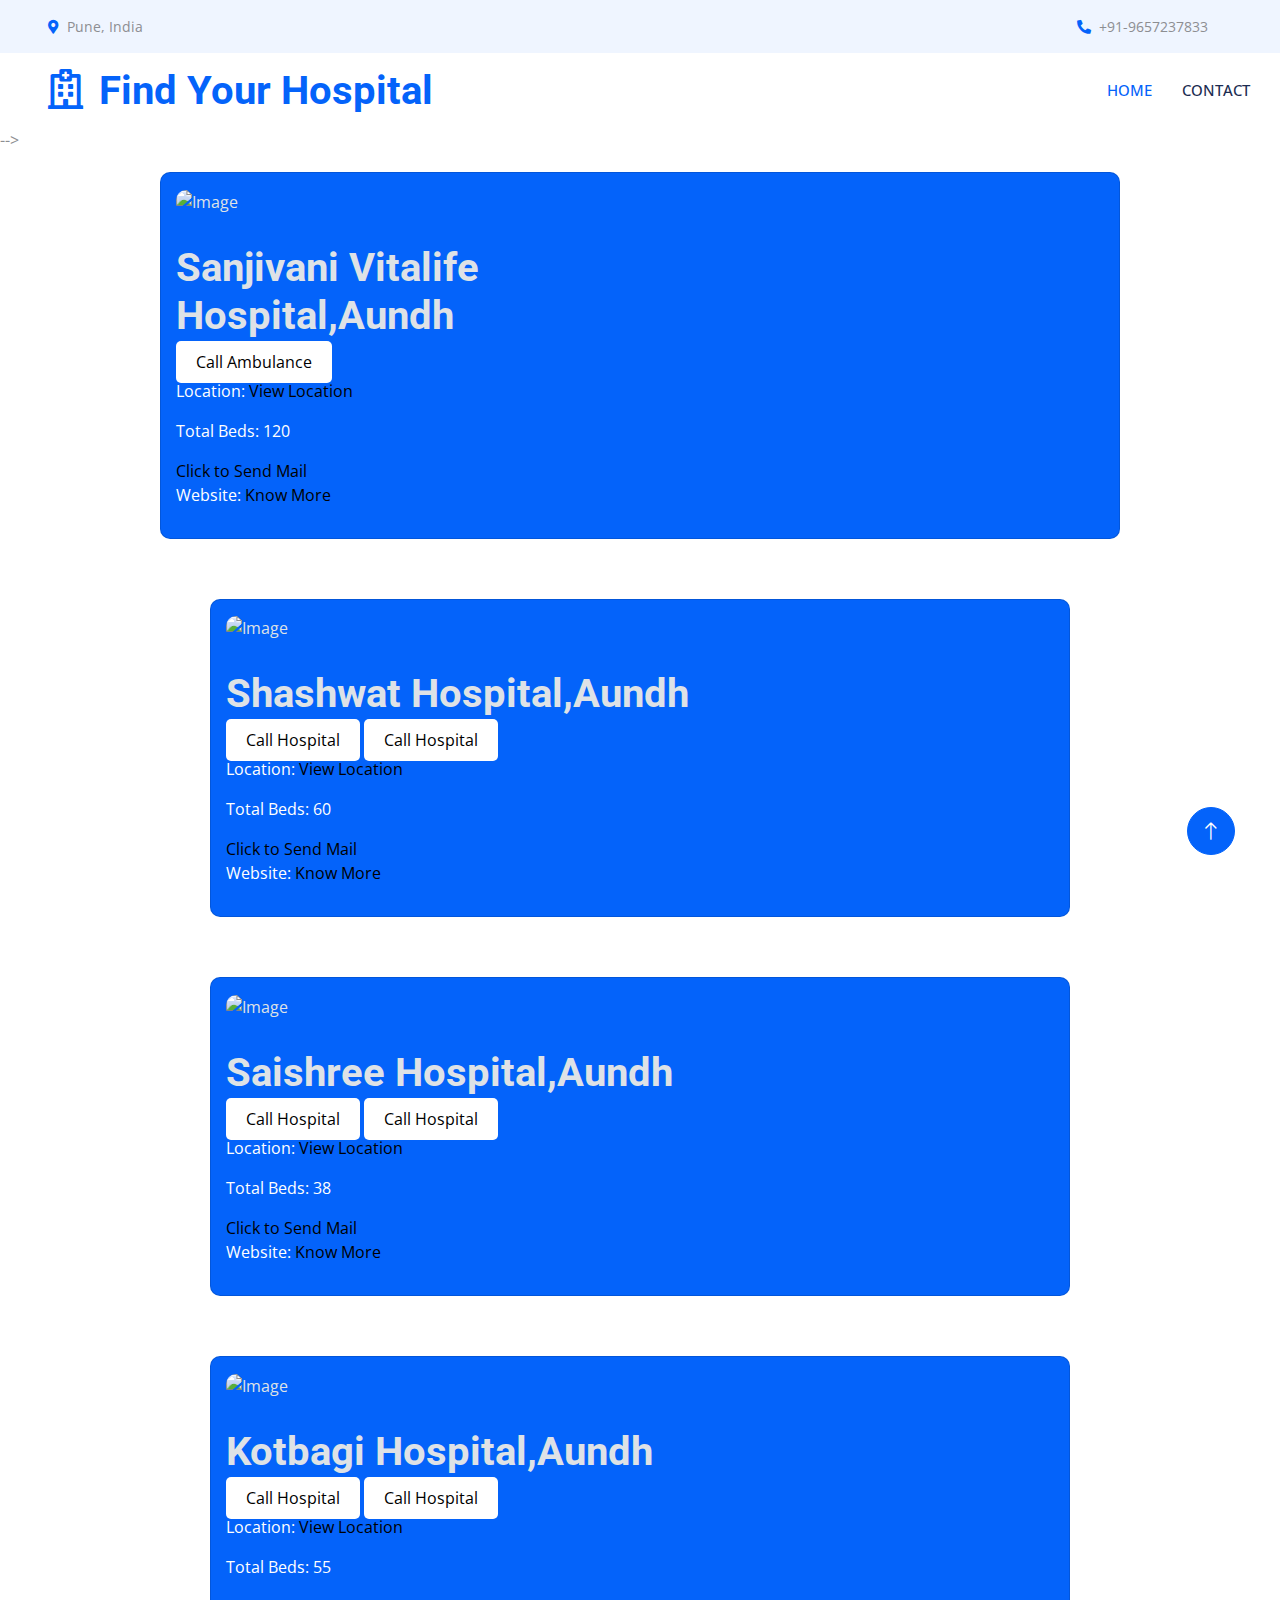
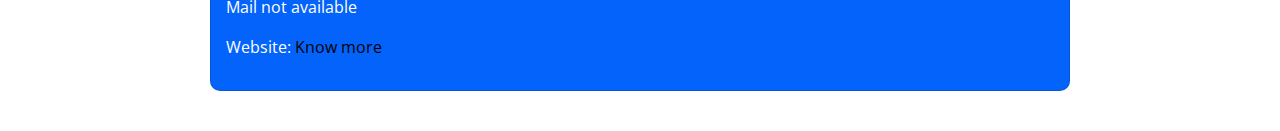
==== commit 20f3aae0: "Update aundh.html" ====
--- a/aundh.html
+++ b/aundh.html
@@ -30,79 +30,7 @@
 
     <!-- Template Stylesheet -->
     <link href="css/style.css" rel="stylesheet">
-<!--         <link href="css/areas.css" rel="stylesheet"> -->
-    <style rel="text/css">
-    .container {
-      padding: 20px; /* Add some padding for better look */
-      max-width: 900px; /* Set a maximum width for responsive design */
-      margin: 0 auto; /* Center the container horizontally */
-    }
-
-    .card {
-      background-color: #0463FA; /* Light gray background */
-      border-radius: 10px; /* Add rounded corners */
-      margin-bottom: 20px; /* Add space between cards */
-      display: flex; /* Arrange content side-by-side */
-      position: relative; /* Needed for hover effect */
-    }
-
-    .card-image {
-      width: 40%; /* Set width for image section */
-      padding: 15px; /* Add some padding inside image section */
-      position: relative;
-    }
-
-    .card-image img {
-      width: 100%; /* Make image fill the image section width */
-      height: 100%; /* Allow image to retain its aspect ratio */
-      border-radius: 10px; /* Apply rounded corners to images */
-      transition: transform 0.3s ease-in-out; /* Smooth transition effect */
-    }
-
-    .card-image:hover img {
-      width:300px;
-      height: 300px;
-      transform: scale(1.2); /* Increase image size on hover */
-    }
-
-    .card-body {
-      width: 60%; /* Set width for text section */
-      padding: 15px; /* Add some padding inside text section */
-    }
-
-    .card-title {
-      margin-bottom: 10px; /* Add space between title and text */
-    }
-
-    .card-text {
-      text-align: justify; /* Justify text for better readability */
-      margin-bottom: 5px; /* Add some space between text and small text */
-    }
-
-    .text-body-secondary {
-      font-size: 0.8rem; /* Set font size for small text */
-      color: #888; /* Set color for small text */
-    }
-a{
-  text-decoration: none;
-}
-
-a:link {
-  color: #000000;
-}
-
-a:visited {
-  color: #000000;
-}
-
-a:hover {
-  color: #36d3a2;
-}
-
-h3{
-  color: hsl(0, 97%, 50%);
-}
-        </style>
+            <link href="css/areas.css" rel="stylesheet">
 </head>
 
 <body>
@@ -157,7 +85,7 @@
     <!-- Navbar End -->
 
 
-         <div class="container" style="padding: 20px; max-width: 900px; margin: 0 auto;">
+         <div class="container" style="padding: 20px; max-width: 1000px; margin: 0 auto;">
     <div class="card">
       <div class="card-image">
         <img src="https://5bestincity.com/profileimages/india/sanjivani-vitalife-hospital-private-hospitals-pune-maharashtra/30312-bb67f-1.jpg" alt="Image">
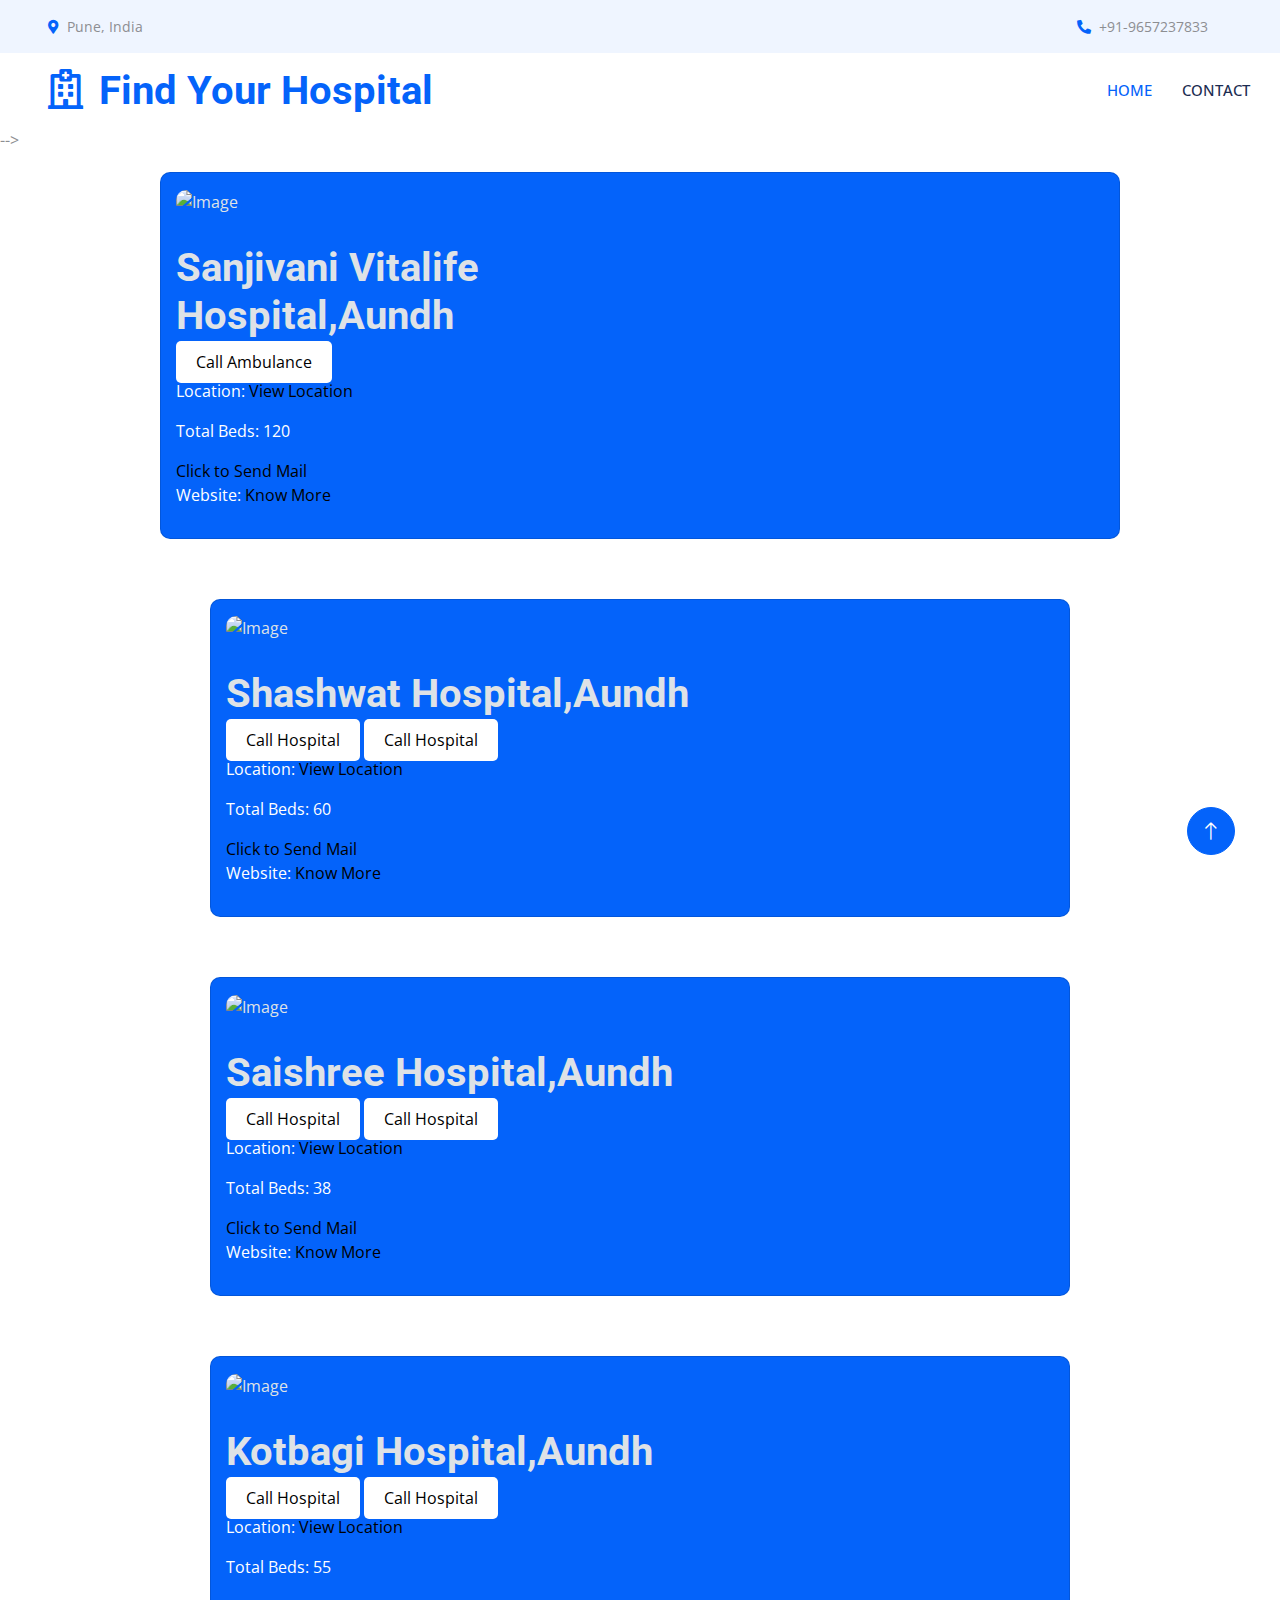
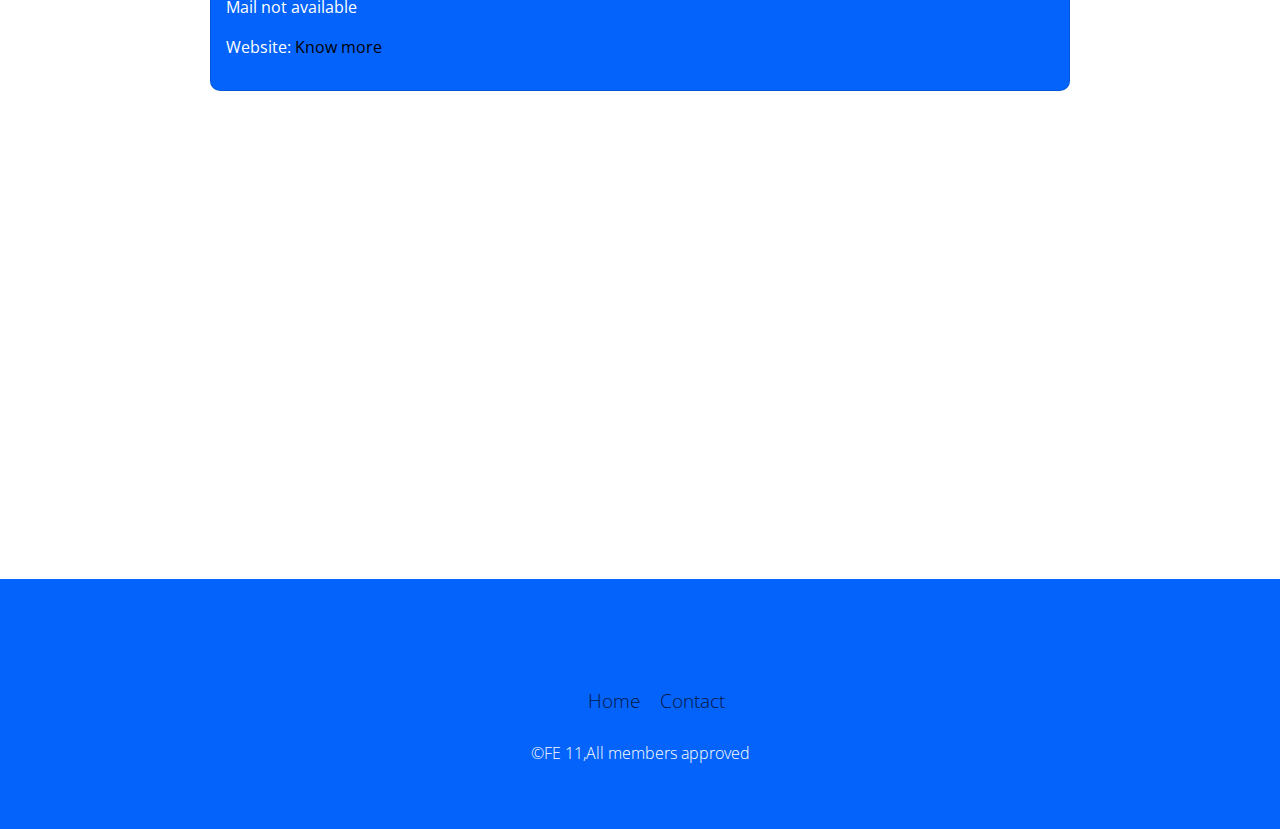
==== commit 510548dd: "Update aundh.html" ====
--- a/aundh.html
+++ b/aundh.html
@@ -162,7 +162,7 @@
     </div>
   </div>
      
-<!-- <footer class="footer">
+ <footer class="footer">
     <div class="waves">
       <div class="wave" id="wave1"></div>
       <div class="wave" id="wave2"></div>
@@ -190,7 +190,7 @@
 
     </ul>
     <p>&copy;FE 11,All members approved</p>
-  </footer> -->
+  </footer> 
    
   <script type="module" src="https://unpkg.com/ionicons@5.5.2/dist/ionicons/ionicons.esm.js"></script>
   <script nomodule src="https://unpkg.com/ionicons@5.5.2/dist/ionicons/ionicons.js"></script>
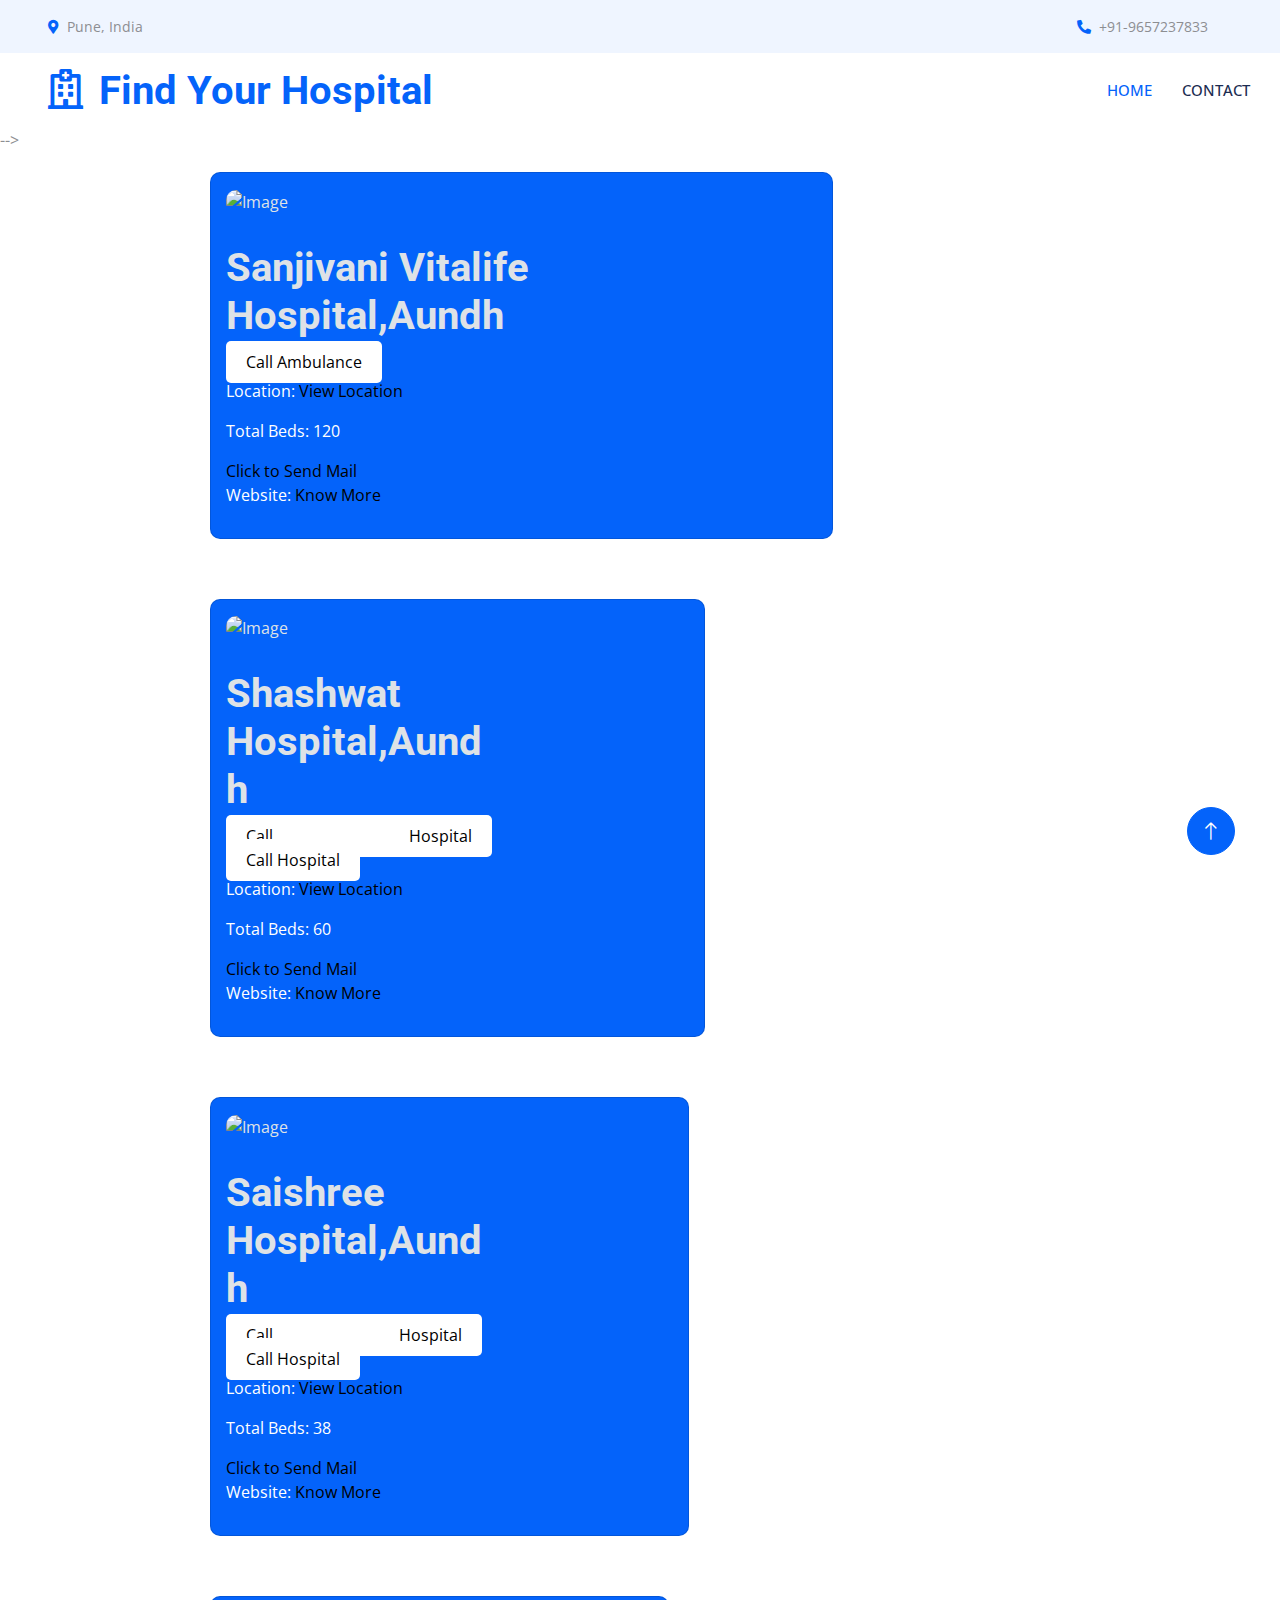
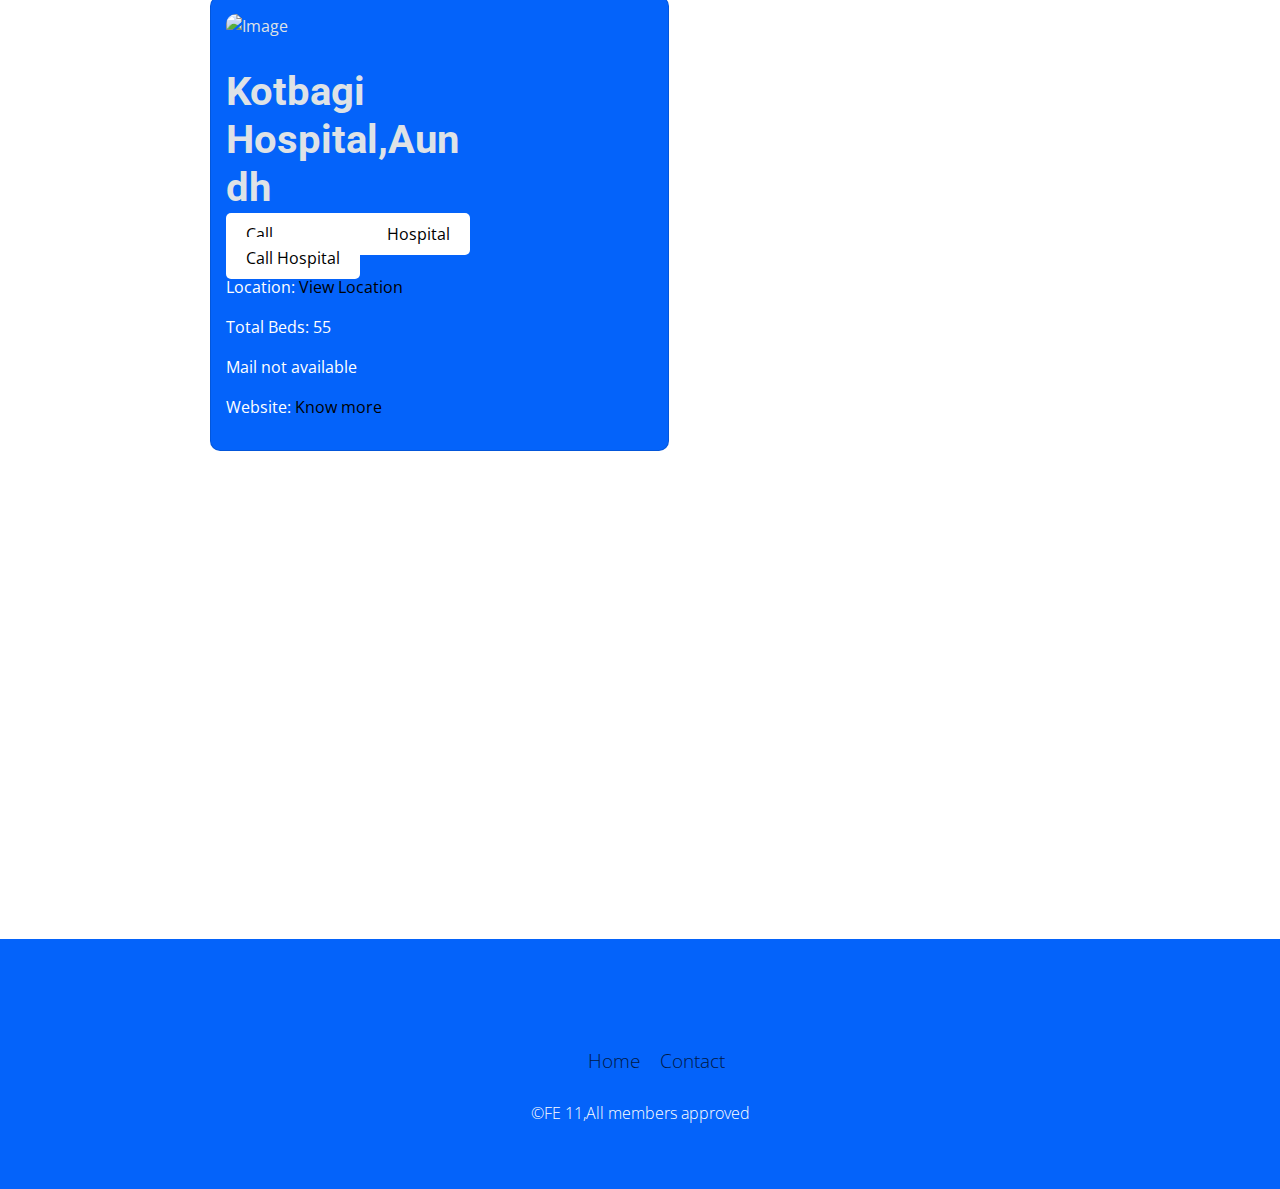
==== commit e4e81013: "Update aundh.html" ====
--- a/aundh.html
+++ b/aundh.html
@@ -85,7 +85,7 @@
     <!-- Navbar End -->
 
 
-         <div class="container" style="padding: 20px; max-width: 1000px; margin: 0 auto;">
+         <div class="container" style="padding: 20px; max-width: 900px; margin: 0 auto;">
     <div class="card">
       <div class="card-image">
         <img src="https://5bestincity.com/profileimages/india/sanjivani-vitalife-hospital-private-hospitals-pune-maharashtra/30312-bb67f-1.jpg" alt="Image">
--- a/css/areas.css
+++ b/css/areas.css
@@ -2,6 +2,8 @@
       padding: 20px; /* Add some padding for better look */
       max-width: 900px; /* Set a maximum width for responsive design */
       margin: 0 auto; /* Center the container horizontally */
+      display: flex;
+      
     }
 
     .card {
@@ -16,6 +18,7 @@
       width: 40%; /* Set width for image section */
       padding: 15px; /* Add some padding inside image section */
       position: relative;
+      
     }
 
     .card-image img {
@@ -34,6 +37,7 @@
     .card-body {
       width: 60%; /* Set width for text section */
       padding: 15px; /* Add some padding inside text section */
+      
     }
 
     .card-title {
